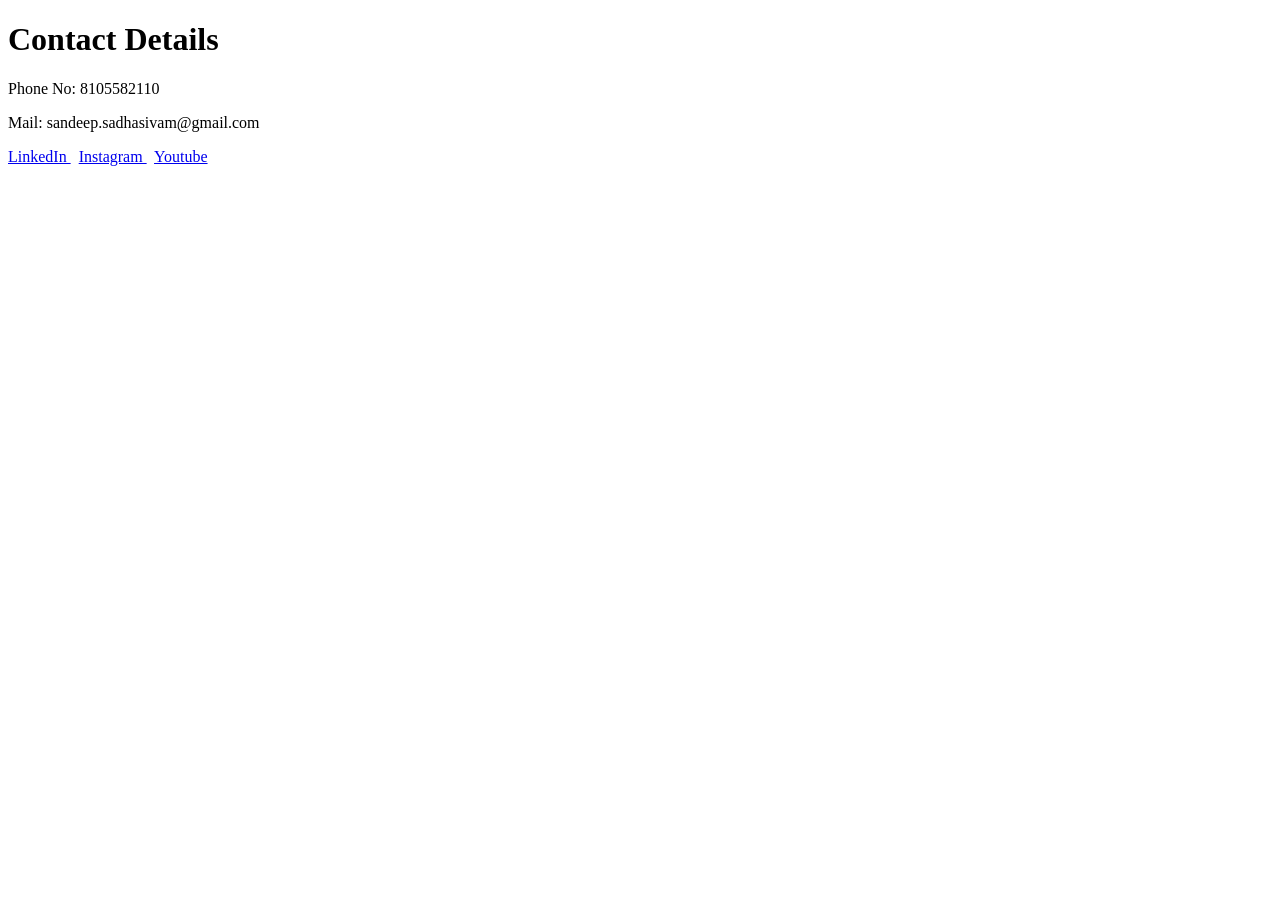
==== contact-me.html @ d9a9723c "Initial commit" ====
<!DOCTYPE html>
<html lang="en">
<head>
    <meta charset="UTF-8">
    <meta http-equiv="X-UA-Compatible" content="IE=edge">
    <meta name="viewport" content="width=device-width, initial-scale=1.0">
    <title>About Me</title>
</head>
<body>
    <h1> Contact Details</h1>
    <p>Phone No: 8105582110</p>
    <p>Mail: sandeep.sadhasivam@gmail.com</p>
    <p> <a href="https://www.instagram.com/sandeep_sdhsvm/"> LinkedIn </a> &nbsp; <a href="https://www.linkedin.com/in/sandeep-sadhasivam-4804b4157/"> Instagram </a> &nbsp; <a href="https://www.youtube.com/@sandeepsdhsvm3624"> Youtube </a> </p>
</body>
</html>
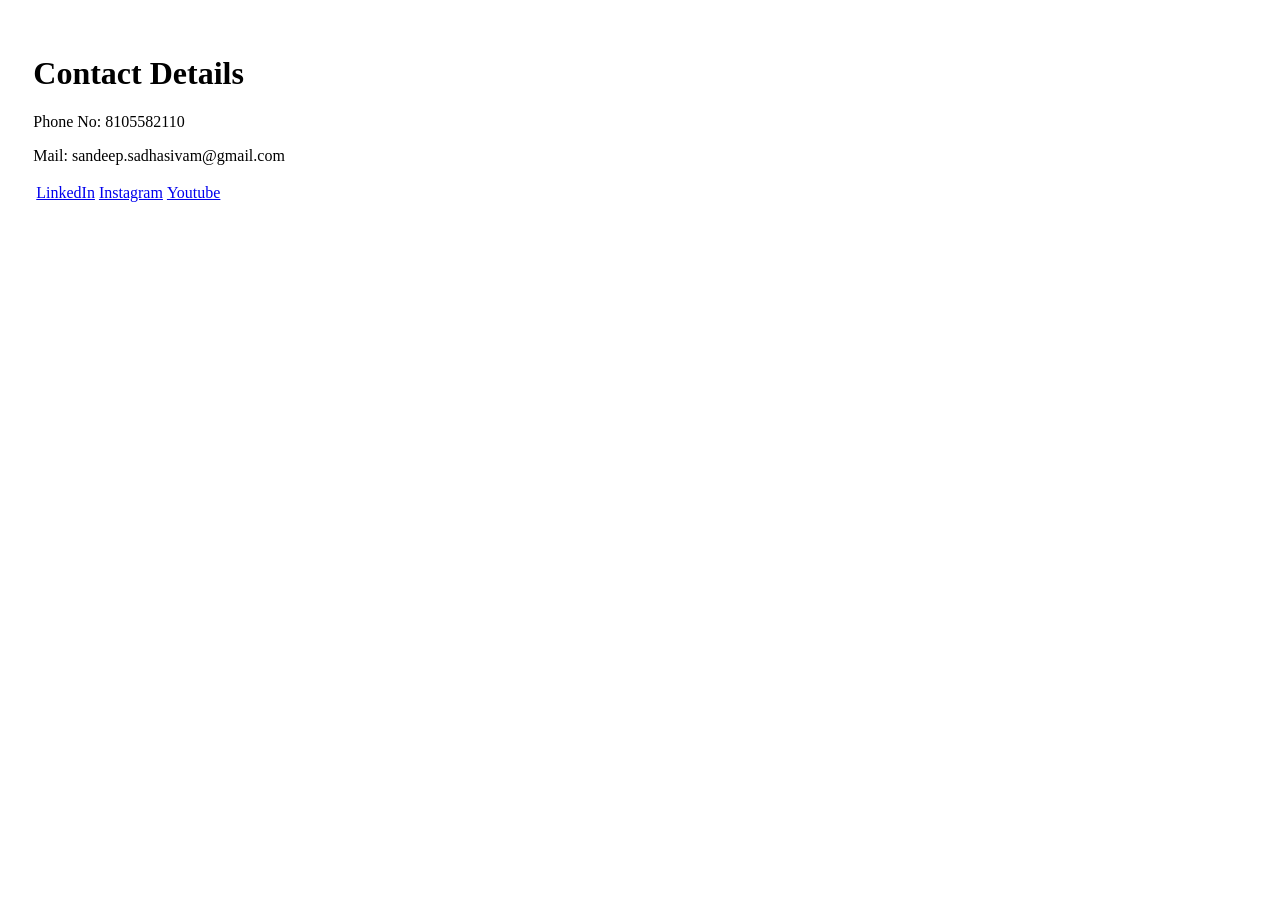
==== commit 3e545d98: "22-03" ====
--- a/contact-me.html
+++ b/contact-me.html
@@ -1,15 +1,30 @@
 <!DOCTYPE html>
 <html lang="en">
+
 <head>
+    <link rel="stylesheet" href="stylesheet.css">
     <meta charset="UTF-8">
     <meta http-equiv="X-UA-Compatible" content="IE=edge">
     <meta name="viewport" content="width=device-width, initial-scale=1.0">
     <title>About Me</title>
 </head>
+
 <body>
-    <h1> Contact Details</h1>
-    <p>Phone No: 8105582110</p>
-    <p>Mail: sandeep.sadhasivam@gmail.com</p>
-    <p> <a href="https://www.instagram.com/sandeep_sdhsvm/"> LinkedIn </a> &nbsp; <a href="https://www.linkedin.com/in/sandeep-sadhasivam-4804b4157/"> Instagram </a> &nbsp; <a href="https://www.youtube.com/@sandeepsdhsvm3624"> Youtube </a> </p>
+    <div class="intro">
+        <h1> Contact Details</h1>
+        <p>Phone No: 8105582110</p>
+        <p>Mail: sandeep.sadhasivam@gmail.com</p>
+        <!-- <p> <a href="https://www.instagram.com/sandeep_sdhsvm/"> LinkedIn </a> &nbsp; <a
+                href="https://www.linkedin.com/in/sandeep-sadhasivam-4804b4157/"> Instagram </a> &nbsp; <a
+                href="https://www.youtube.com/@sandeepsdhsvm3624"> Youtube </a> </p> -->
+        <table>
+            <tr>
+                <td> <a href="https://www.instagram.com/sandeep_sdhsvm/"> LinkedIn </a> </td>
+                <td> <a href="https://www.linkedin.com/in/sandeep-sadhasivam-4804b4157/"> Instagram </a> </td>
+                <td> <a href="https://www.youtube.com/@sandeepsdhsvm3624"> Youtube </a>  </td>
+            </tr>
+        </table>
+    </div>
 </body>
+
 </html>
--- a/stylesheet.css
+++ b/stylesheet.css
@@ -0,0 +1,45 @@
+.intro {
+  padding: 2% 10% 2% 2%;
+}
+
+#name {
+  margin: 0.5%;
+  padding: 0em;
+}
+
+#designation {
+  margin: 0em;
+  padding: 0% 0% 1% 0%;
+}
+
+#profile-img {
+  border-radius: 50%;
+}
+
+/* .education-table,
+tr,
+td, th {
+  border: 1px solid;
+  border-collapse: collapse;
+  padding: 10px 10px 10px 10px;
+} */
+
+table.education-table {
+  border: solid 1px;
+  border-collapse: collapse;
+}
+table.education-table th {
+  border: solid 1px;
+  border-collapse: collapse;
+  padding: 10px;
+}
+table.education-table td {
+  border: solid 1px;
+  border-collapse: collapse;
+  padding: 10px;
+}
+table.education-table tr {
+  border: solid 1px;
+  border-collapse: collapse;
+  padding: 10px;
+}
